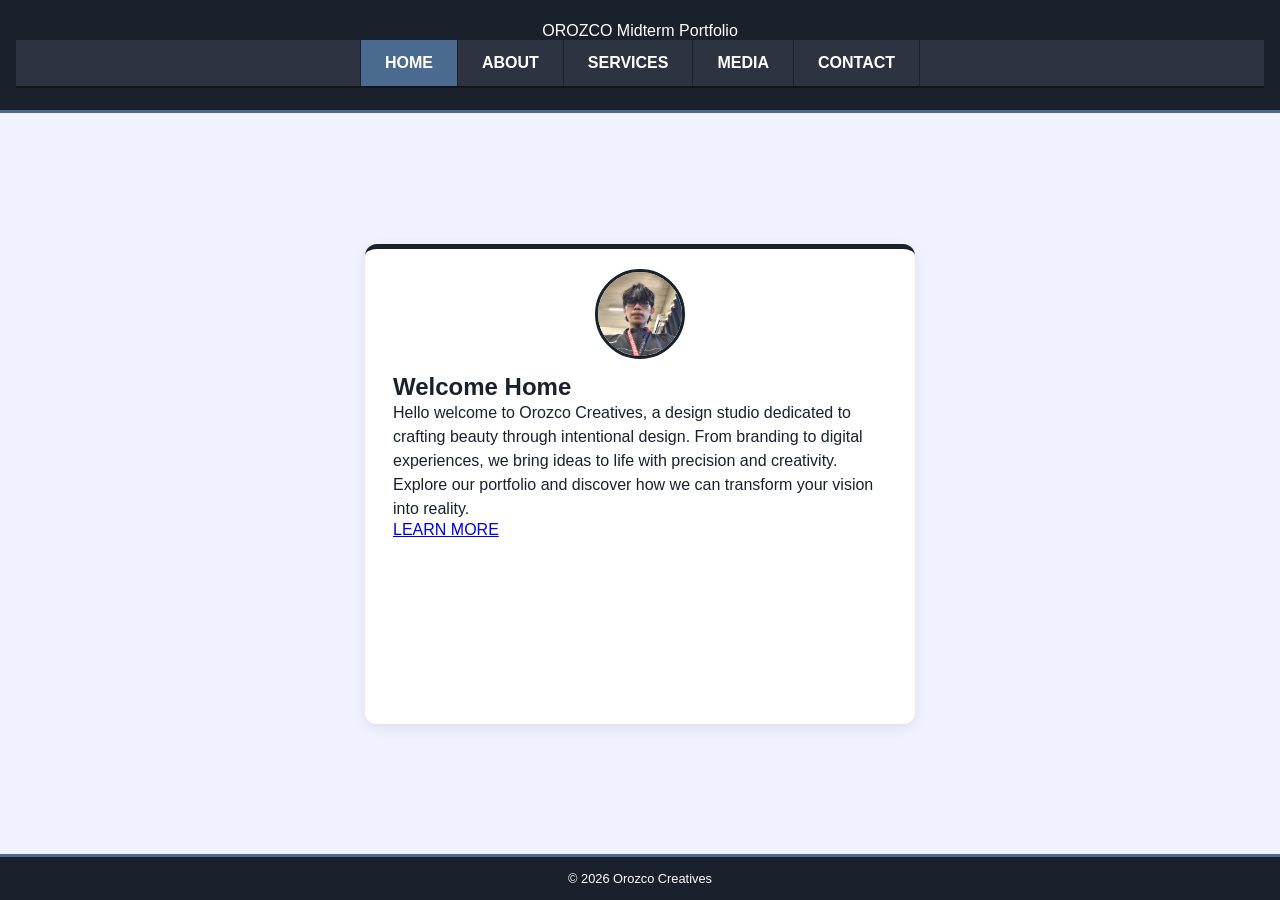
==== index.html @ ae6f3b1a "my final commit" ====
<!DOCTYPE html>
<html lang="en">

<head>
    <meta charset="UTF-8">
    <meta name="viewport" content="width=device-width, initial-scale=1.0">
    <title>Home</title>
    <link rel="stylesheet" href="styles.css">
</head>

<body>

    <header>
        <div class="top-header">
            <div class="brand">
                OROZCO Midterm Portfolio
            </div>
        </div>
        <nav aria-label="Main navigation">
            <a href="home.html " class="active">HOME</a>
            <a href="about.html">ABOUT</a>
            <a href="services.html">SERVICES</a>
            <a href="media.html">MEDIA</a>
            <a href="contact.html">CONTACT</a>
        </nav>
    </header>
    <main>
        <section class="card">
            <img class="avatar" src="img11.jpg" alt="A person in a lake, surrounded by mountains and a cloudy sky">
            <h1>Welcome Home</h1>

            <p class="description">
                Hello welcome to Orozco Creatives, a design studio dedicated to crafting beauty through intentional
                design.
                From branding to digital experiences, we bring ideas to life with precision and creativity.
                Explore our portfolio and discover how we can transform your vision into reality.
            </p>
            <a href="about.html" class="learn-more">
                LEARN MORE
            </a>
        </section>
    </main>
    <footer>
        © 2026 Orozco Creatives
    </footer>

</body>

</html>
---- styles.css ----
* {
    box-sizing: border-box;
    margin: 0;
    padding: 0;
}

body {
    font-family: "Segoe UI", Tahoma, Verdana, sans-serif;
    background: #f0f2ff;
    color: #1a202c;
    min-height: 100vh;
    display: flex;
    flex-direction: column;
}


header {
    background: #1a202c;
    color: #fff;
    text-align: center;
    padding: 22px 16px;
    border-bottom: 3px solid #4a6a8f;
}

header h1 {
    font-size: 1.8rem;
    letter-spacing: 0.5px;
}


nav {
    background: #2d3340;
    border-bottom: 2px solid #11141a;
    display: flex;
    justify-content: center;
}

nav a {
    color: #fff;
    text-decoration: none;
    font-weight: 700;
    padding: 14px 24px;
    border-left: 1px solid #1a202c;
    transition: background 0.2s;
}

nav a:last-child {
    border-right: 1px solid #1a202c;
}

nav a:hover,
nav a:focus {
    background: #3c4658;
    outline: none;
}

nav a.active {
    background: #4a6a8f;
}


main {
    flex: 1;
    display: flex;
    justify-content: center;
    align-items: center;
    padding: 40px 16px;
}

.card {
    background: #fff;
    width: 100%;
    max-width: 550px;
    min-height: 480px;
    border-top: 5px solid #1a202c;
    border-radius: 12px;
    padding: 20px 28px;
    box-shadow: 0 4px 14px rgba(0, 0, 0, 0.08);
}

.avatar {
    display: block;
    width: 90px;
    height: 90px;
    border-radius: 50%;
    border: 3px solid #1a202c;
    object-fit: cover;
    margin: 0 auto 14px;
}

.card h2 {
    text-align: center;
    font-size: 1.4rem;
    margin-bottom: 10px;
}

.card p {
    line-height: 1.5;
}


.card ul {
    margin: 10px 0 0 20px;
    font-size: 0.85rem;
}

.card li {
    margin-bottom: 6px;
}


.table-title {
    font-size: 0.85rem;
    font-weight: 700;
    margin-bottom: 6px;
}

table {
    width: 100%;
    border-collapse: collapse;
    font-size: 0.82rem;
}

th,
td {
    border: 1px solid #ccc;
    padding: 7px 9px;
    text-align: left;
}

thead th {
    background: #1a202c;
    color: #fff;
}

tbody tr:nth-child(even) {
    background: #f7f8fb;
}

tfoot td {
    font-style: italic;
    background: #f0f0f0;
    font-size: 0.75rem;
}


figure {
    background: #f8f9fb;
    border-left: 4px solid #4a6a8f;
    padding: 12px;
    text-align: center;
}

figure audio {
    width: 100%;
    max-width: 300px;
}

figcaption {
    font-size: 0.78rem;
    font-style: italic;
    color: #4a5568;
    margin-top: 6px;
}


fieldset {
    border: none;
}

legend {
    font-size: 1rem;
    margin-bottom: 4px;
}

label {
    display: block;
    font-size: 0.8rem;
    font-weight: 700;
    margin-top: 8px;
    margin-bottom: 3px;
}

input,
select,
textarea {
    width: 100%;
    padding: 7px 9px;
    font-size: 0.8rem;
    font-family: inherit;
    border: 1px solid #aab;
    border-radius: 3px;
}

input:focus,
select:focus,
textarea:focus {
    outline: 2px solid #4a6a8f;
}

textarea {
    height: 46px;
    resize: vertical;
}

button {
    width: 100%;
    margin-top: 10px;
    padding: 9px;
    background: #1a202c;
    color: #fff;
    font-weight: 700;
    font-size: 0.85rem;
    border: none;
    border-radius: 3px;
    cursor: pointer;
}

button:hover,
button:focus {
    background: #3c4658;
}

footer {
    background: #1a202c;
    color: #fff;
    text-align: center;
    font-size: 0.8rem;
    padding: 14px;
    border-top: 3px solid #4a6a8f;
}

@media (max-width: 600px) {
    nav {
        flex-wrap: wrap;
    }

    nav a {
        padding: 12px 14px;
    }

    .card {
        padding: 18px;
    }
}
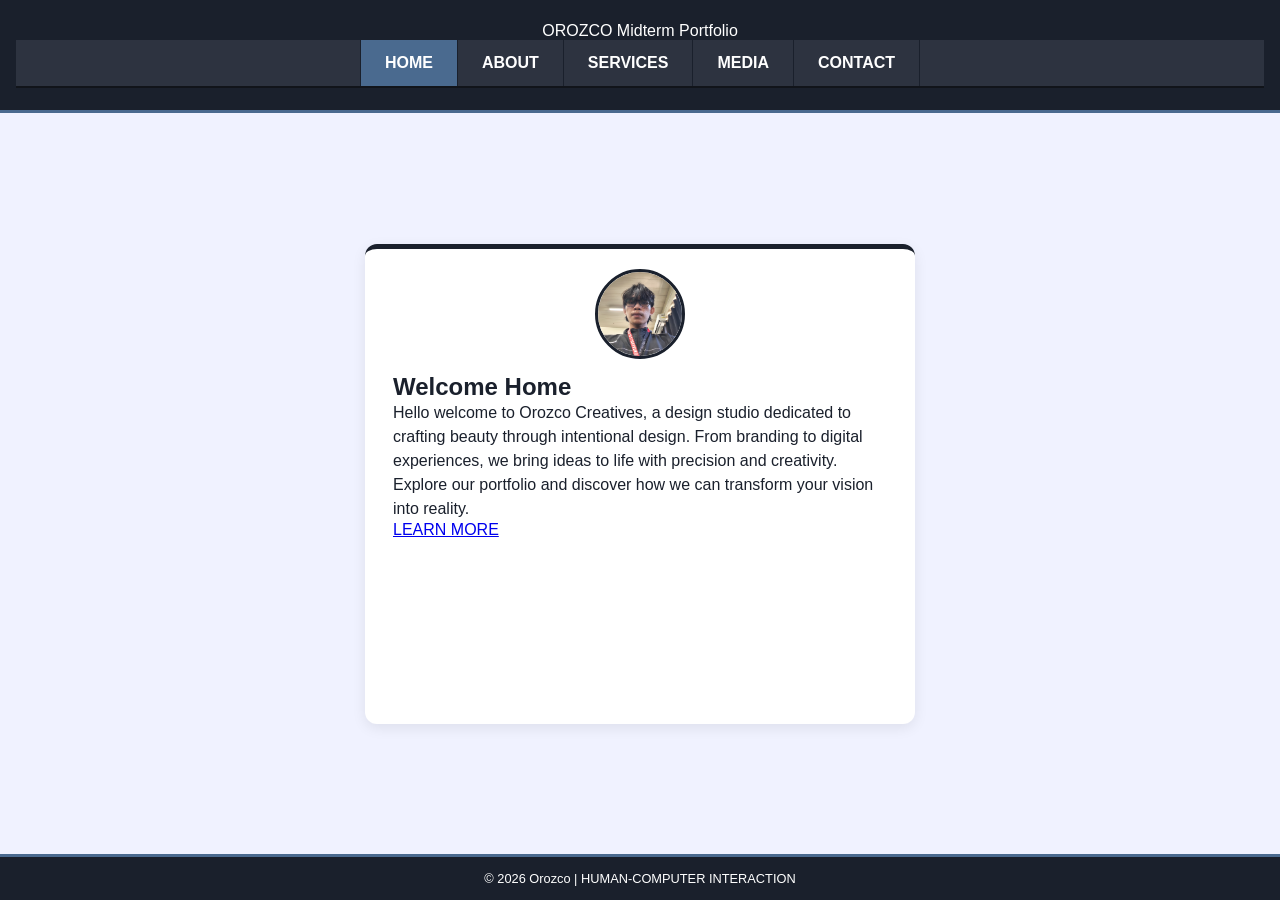
==== commit 89688aa2: "Fixing the Error 404 Not Found" ====
--- a/index.html
+++ b/index.html
@@ -17,7 +17,7 @@
             </div>
         </div>
         <nav aria-label="Main navigation">
-            <a href="home.html " class="active">HOME</a>
+            <a href="index.html" class="active">HOME</a>
             <a href="about.html">ABOUT</a>
             <a href="services.html">SERVICES</a>
             <a href="media.html">MEDIA</a>
@@ -41,7 +41,7 @@
         </section>
     </main>
     <footer>
-        © 2026 Orozco Creatives
+        &copy; 2026 Orozco | HUMAN-COMPUTER INTERACTION
     </footer>
 
 </body>
